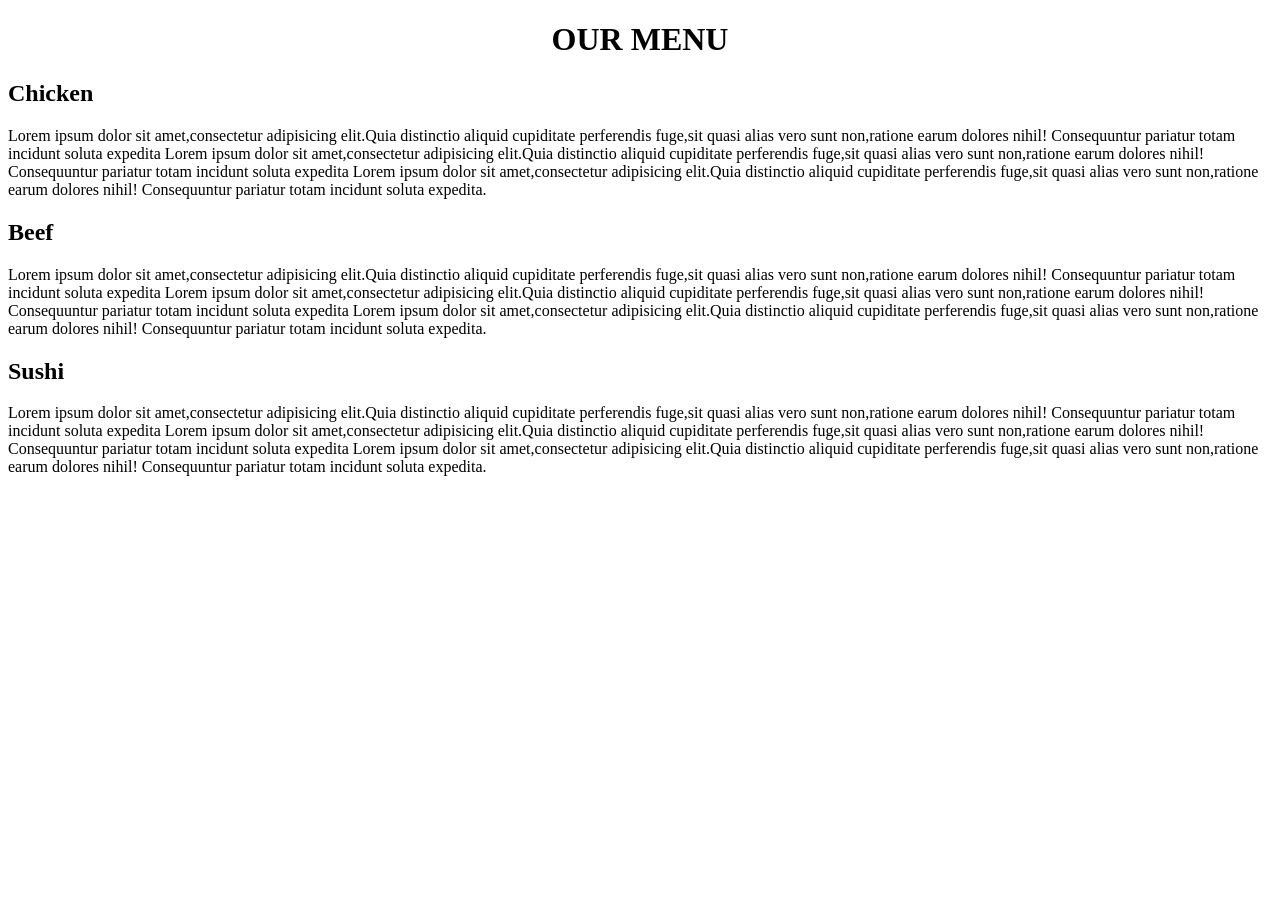
==== module2-solution/index.html @ 48a4e79a "new file Assignment" ====
<!doctype html>
<html>

	<head>
		<meta charset="utf-8">
		<link rel="stylesheet" type="text/css" href="module2soln.css">
		<meta name="viewport" content="width=device-width, initial-scale=1">
		<title>Responsive Layout Assignment</title>
	</head>
	<body>

		<h1 style="text-align:center" >OUR MENU</h1>
		
		<div id="boxes">
		
			<context id="box1">
		
				<h2 id="h1"><span>Chicken</span></h2>
		
				<p>Lorem ipsum dolor sit amet,consectetur adipisicing elit.Quia distinctio aliquid cupiditate perferendis fuge,sit quasi alias vero sunt non,ratione earum dolores nihil! Consequuntur pariatur totam incidunt soluta expedita Lorem ipsum dolor sit amet,consectetur adipisicing elit.Quia distinctio aliquid cupiditate perferendis fuge,sit quasi alias vero sunt non,ratione earum dolores nihil! Consequuntur pariatur totam incidunt soluta expedita Lorem ipsum dolor sit amet,consectetur adipisicing elit.Quia distinctio aliquid cupiditate perferendis fuge,sit quasi alias vero sunt non,ratione earum dolores nihil! Consequuntur pariatur totam incidunt soluta expedita.</p>
		
			</context>
		
			<context id="box2">
		
				<h2 id="h2"><span>Beef</span></h2>
		
				<p>Lorem ipsum dolor sit amet,consectetur adipisicing elit.Quia distinctio aliquid cupiditate perferendis fuge,sit quasi alias vero sunt non,ratione earum dolores nihil! Consequuntur pariatur totam incidunt soluta expedita Lorem ipsum dolor sit amet,consectetur adipisicing elit.Quia distinctio aliquid cupiditate perferendis fuge,sit quasi alias vero sunt non,ratione earum dolores nihil! Consequuntur pariatur totam incidunt soluta expedita Lorem ipsum dolor sit amet,consectetur adipisicing elit.Quia distinctio aliquid cupiditate perferendis fuge,sit quasi alias vero sunt non,ratione earum dolores nihil! Consequuntur pariatur totam incidunt soluta expedita.</p>
		
			</context>
		
			<context id="box3">
		
				<h2 id="h3"><span>Sushi</span></h2>
		
				<p>Lorem ipsum dolor sit amet,consectetur adipisicing elit.Quia distinctio aliquid cupiditate perferendis fuge,sit quasi alias vero sunt non,ratione earum dolores nihil! Consequuntur pariatur totam incidunt soluta expedita Lorem ipsum dolor sit amet,consectetur adipisicing elit.Quia distinctio aliquid cupiditate perferendis fuge,sit quasi alias vero sunt non,ratione earum dolores nihil! Consequuntur pariatur totam incidunt soluta expedita Lorem ipsum dolor sit amet,consectetur adipisicing elit.Quia distinctio aliquid cupiditate perferendis fuge,sit quasi alias vero sunt non,ratione earum dolores nihil! Consequuntur pariatur totam incidunt soluta expedita. </p>
		
			</context>
		
		</div>
		
	</body>
		
</html>
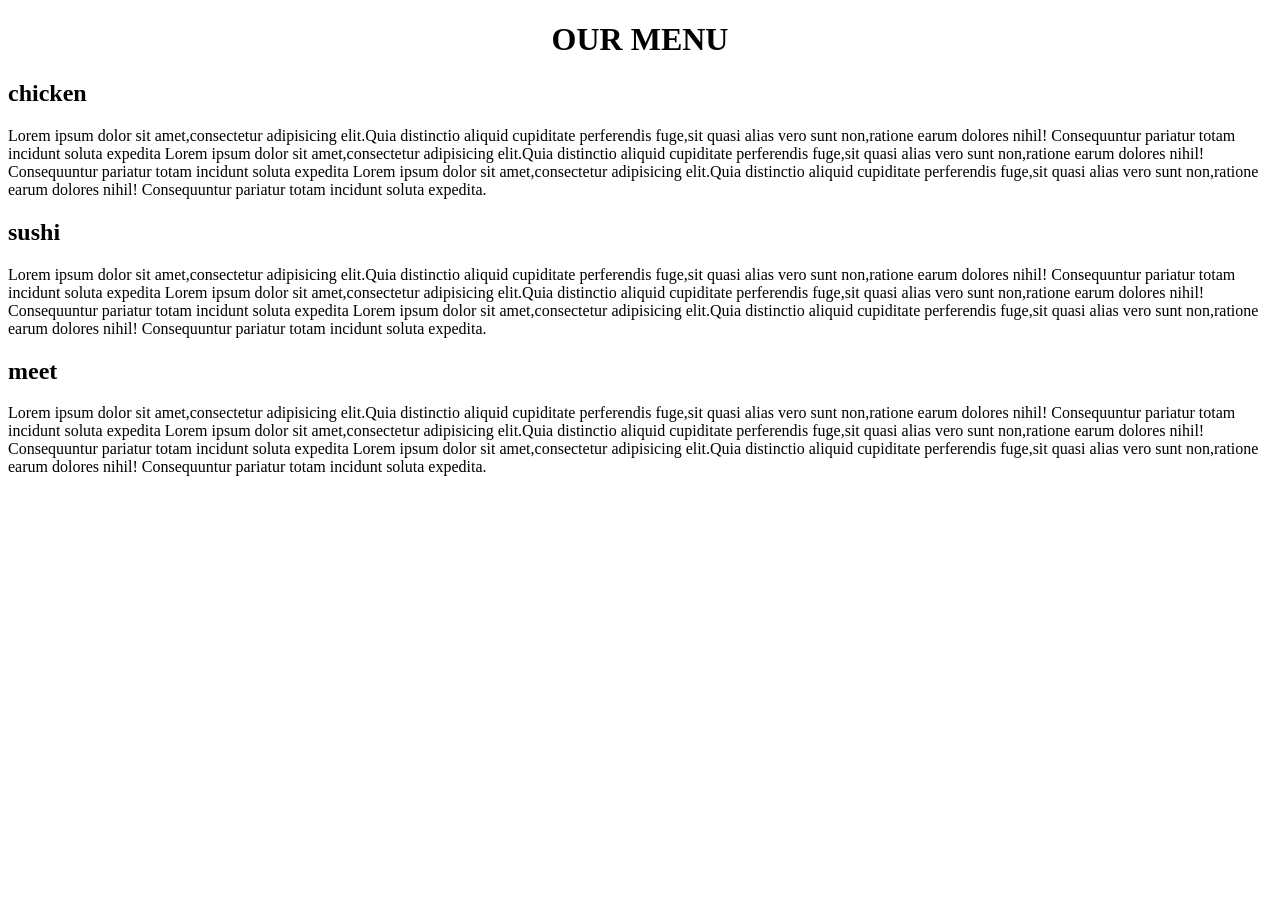
==== commit 9caa8767: "vast changes Some important changes to host website." ====
--- a/module2-solution/index.html
+++ b/module2-solution/index.html
@@ -10,35 +10,35 @@
 	<body>
 
 		<h1 style="text-align:center" >OUR MENU</h1>
-		
+
 		<div id="boxes">
-		
-			<context id="box1">
-		
-				<h2 id="h1"><span>Chicken</span></h2>
-		
+
+			<p1 id="box1">
+
+				<h2 id="h1"><span>chicken</span></h2>
+
 				<p>Lorem ipsum dolor sit amet,consectetur adipisicing elit.Quia distinctio aliquid cupiditate perferendis fuge,sit quasi alias vero sunt non,ratione earum dolores nihil! Consequuntur pariatur totam incidunt soluta expedita Lorem ipsum dolor sit amet,consectetur adipisicing elit.Quia distinctio aliquid cupiditate perferendis fuge,sit quasi alias vero sunt non,ratione earum dolores nihil! Consequuntur pariatur totam incidunt soluta expedita Lorem ipsum dolor sit amet,consectetur adipisicing elit.Quia distinctio aliquid cupiditate perferendis fuge,sit quasi alias vero sunt non,ratione earum dolores nihil! Consequuntur pariatur totam incidunt soluta expedita.</p>
-		
-			</context>
-		
-			<context id="box2">
-		
-				<h2 id="h2"><span>Beef</span></h2>
-		
+
+			</p1>
+
+			<p1 id="box2">
+
+				<h2 id="h2"><span>sushi</span></h2>
+
 				<p>Lorem ipsum dolor sit amet,consectetur adipisicing elit.Quia distinctio aliquid cupiditate perferendis fuge,sit quasi alias vero sunt non,ratione earum dolores nihil! Consequuntur pariatur totam incidunt soluta expedita Lorem ipsum dolor sit amet,consectetur adipisicing elit.Quia distinctio aliquid cupiditate perferendis fuge,sit quasi alias vero sunt non,ratione earum dolores nihil! Consequuntur pariatur totam incidunt soluta expedita Lorem ipsum dolor sit amet,consectetur adipisicing elit.Quia distinctio aliquid cupiditate perferendis fuge,sit quasi alias vero sunt non,ratione earum dolores nihil! Consequuntur pariatur totam incidunt soluta expedita.</p>
-		
-			</context>
-		
-			<context id="box3">
-		
-				<h2 id="h3"><span>Sushi</span></h2>
-		
+
+			</p1>
+
+			<p1 id="box3">
+
+				<h2 id="h3"><span>meet</span></h2>
+
 				<p>Lorem ipsum dolor sit amet,consectetur adipisicing elit.Quia distinctio aliquid cupiditate perferendis fuge,sit quasi alias vero sunt non,ratione earum dolores nihil! Consequuntur pariatur totam incidunt soluta expedita Lorem ipsum dolor sit amet,consectetur adipisicing elit.Quia distinctio aliquid cupiditate perferendis fuge,sit quasi alias vero sunt non,ratione earum dolores nihil! Consequuntur pariatur totam incidunt soluta expedita Lorem ipsum dolor sit amet,consectetur adipisicing elit.Quia distinctio aliquid cupiditate perferendis fuge,sit quasi alias vero sunt non,ratione earum dolores nihil! Consequuntur pariatur totam incidunt soluta expedita. </p>
-		
-			</context>
-		
+
+			</p1>
+
 		</div>
-		
+
 	</body>
-		
+
 </html>
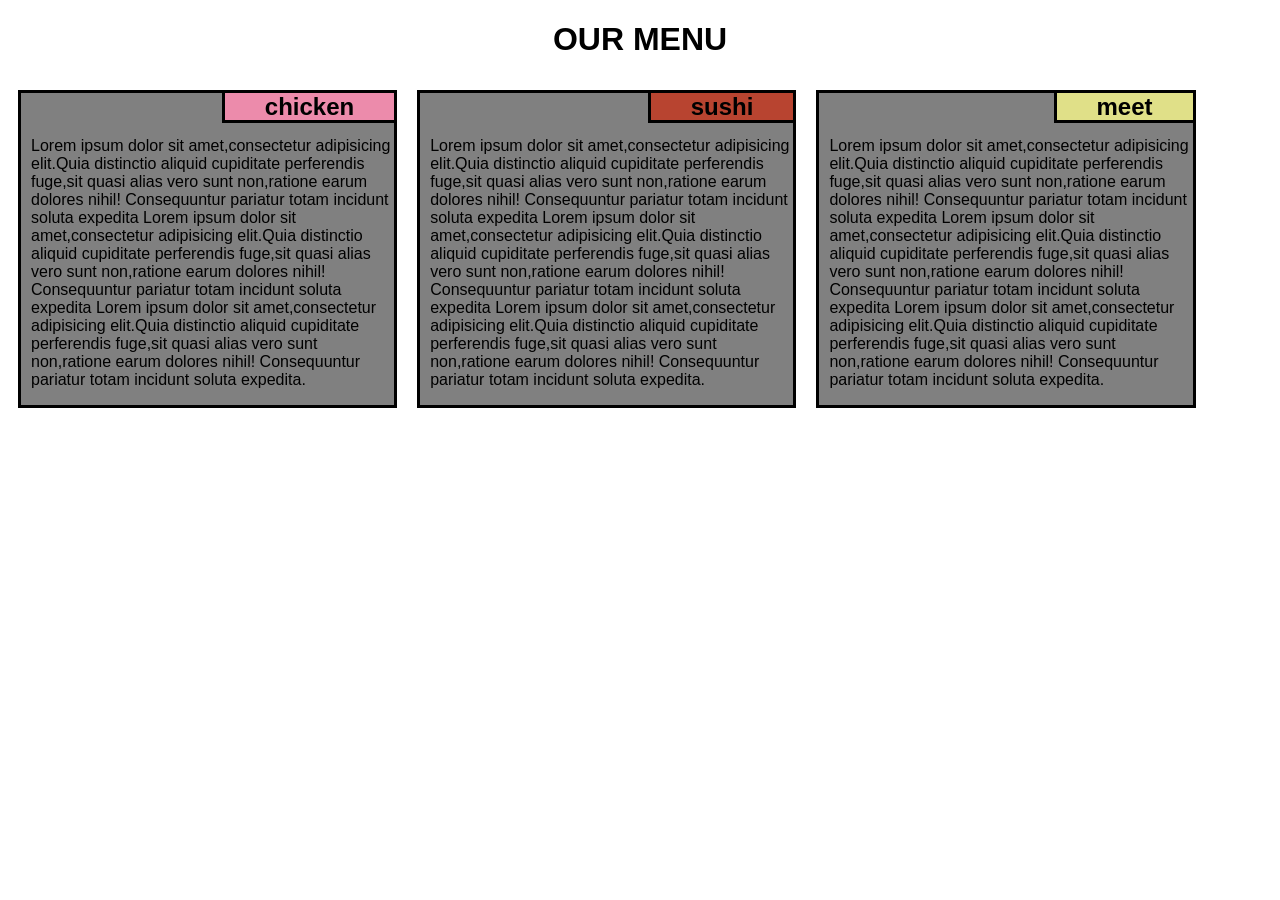
==== commit a075e8cc: "important change path changed" ====
--- a/module2-solution/index.html
+++ b/module2-solution/index.html
@@ -3,7 +3,7 @@
 
 	<head>
 		<meta charset="utf-8">
-		<link rel="stylesheet" type="text/css" href="module2soln.css">
+		<link rel="stylesheet" type="text/css" href="CSS/style.css">
 		<meta name="viewport" content="width=device-width, initial-scale=1">
 		<title>Responsive Layout Assignment</title>
 	</head>
--- a/module2-solution/CSS/style.css
+++ b/module2-solution/CSS/style.css
@@ -0,0 +1,143 @@
+*{
+  
+  box-sizing: border-box;
+
+}
+
+body{
+  font-family: Arial, Helvetica, sans-serif;
+}
+
+p1{
+
+  margin :10px;
+
+  width : 31%;
+
+  background-color: gray;
+
+  border: solid black;
+
+  float: left;
+
+  padding-left: 10px;
+
+}
+
+#h1{
+
+  text-align: right;
+
+  margin: 0;
+
+}
+
+#h1 span{
+
+  background-color: #ec8bab;
+
+  border-left:solid black;
+
+  border-bottom: solid black;
+
+  padding-left: 40px;
+
+  padding-right: 40px;
+
+}
+
+#h2{
+
+  text-align: right;
+
+  margin: 0;
+
+}
+
+#h2 span{
+
+  background-color: rgb(184, 68, 48);
+
+  border-left:solid black;
+
+  border-bottom: solid black;
+
+  padding-left: 40px;
+
+  padding-right: 40px;
+
+}
+
+#h3{
+
+  text-align: right;
+
+  margin: 0;
+
+}
+
+#h3 span{
+
+  background-color: #e0e088;
+
+  border-left:solid black;
+
+  border-bottom: solid black;
+
+  padding-left: 40px;
+
+  padding-right: 40px;
+
+}
+
+@media (min-width: 992px){
+
+  p1{
+
+  width: 30%;
+
+  float : left;
+
+  }
+
+}
+
+@media (min-width: 768px) and (max-width:991px ){
+
+  p1{
+
+  width : 45%;
+
+  float: left;
+
+  }
+
+  #box3{
+
+  width: 92%;
+
+  }
+
+}
+
+@media (max-width: 767px){
+
+  #box1{
+
+  width:100%;
+
+  }
+
+  #box2{
+
+  width: 100%;
+
+  }
+
+  #box3{
+
+  width: 100%;
+
+  }
+
+}
